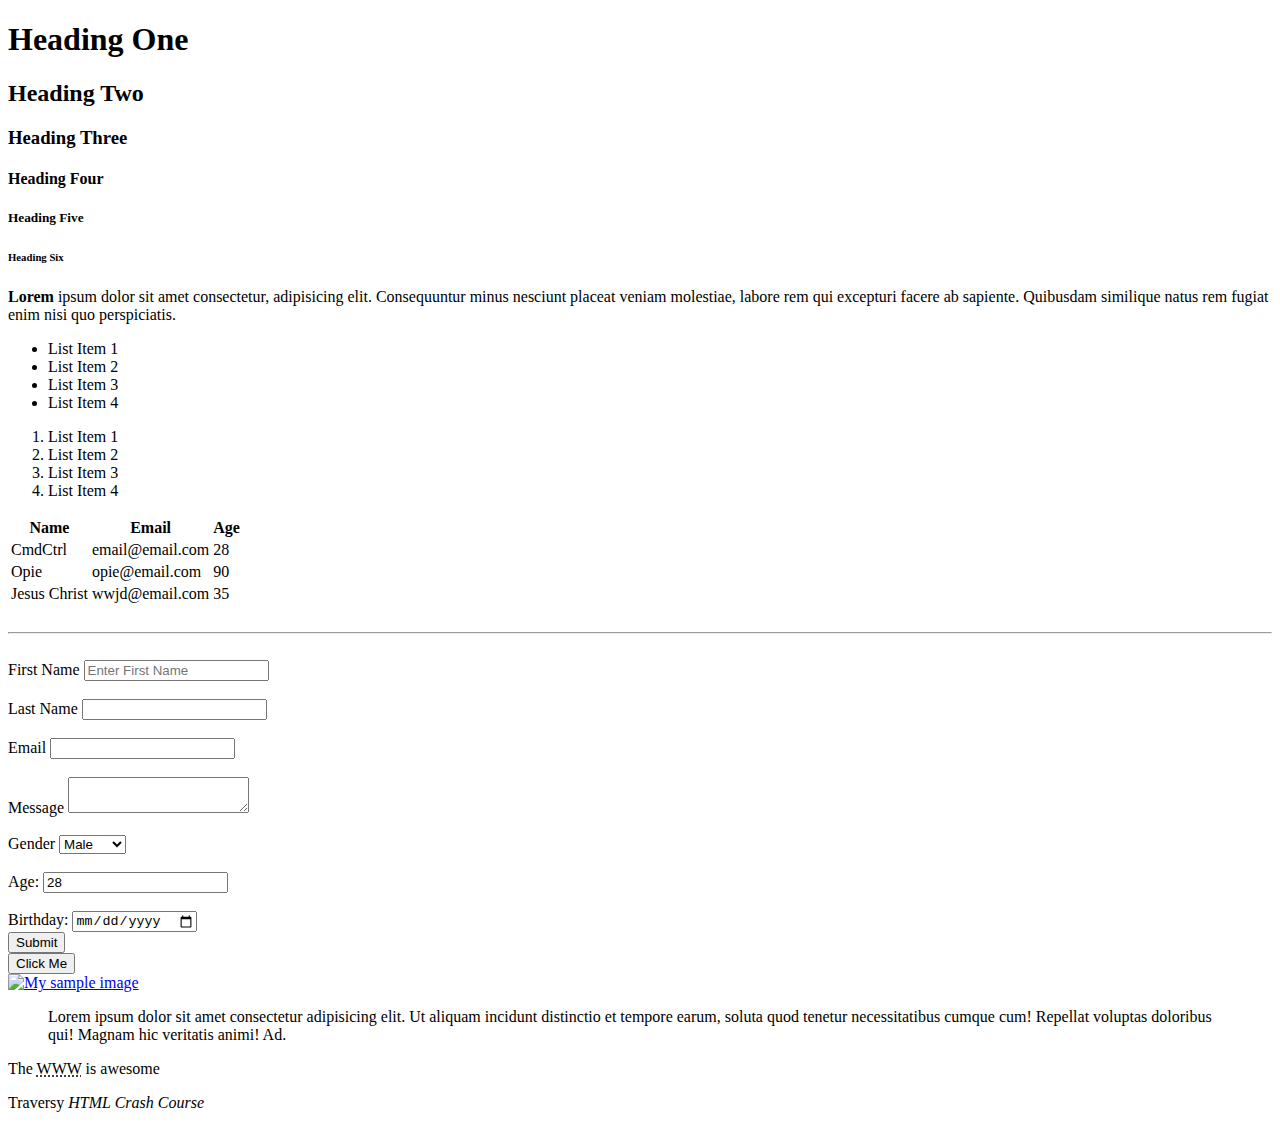
==== index.html @ 501bd88f "Basic HTML" ====
<!DOCTYPE html>
<html>
    <head>
        <!-- Metadata-->
        <title>HTML Cheatsheet</title>  
    </head>
    <body>
       <!--Headings-->
       <h1>Heading One</h1>
       <h2>Heading Two</h2>
       <h3>Heading Three</h3>
       <h4>Heading Four</h4>
       <h5>Heading Five</h5>
       <h6>Heading Six</h6>

       <!--Paragraph-->
       <p>
           <strong>Lorem </strong>ipsum dolor sit amet consectetur, adipisicing elit.
            Consequuntur minus nesciunt placeat veniam molestiae, 
            labore rem qui excepturi facere ab sapiente. 
            Quibusdam similique natus rem fugiat enim nisi quo perspiciatis.
       </p>

       <!--Lists - Unordered List-->
       <ul>
           <li>List Item 1</li>
           <li>List Item 2</li>
           <li>List Item 3</li>
           <li>List Item 4</li>
       </ul>

       <!--Lists - Ordered List-->
       <ol>
        <li>List Item 1</li>
        <li>List Item 2</li>
        <li>List Item 3</li>
        <li>List Item 4</li>
       </ol>

       <!--Tables-->
       <table>
           <thead>
               <tr>
               <th>Name</th>
               <th>Email</th>
               <th>Age</th>
               </tr>
           </thead>
           <tbody>
                <tr>
                    <td>CmdCtrl</td>
                    <td>email@email.com</td>
                    <td>28</td>
                </tr>
                <tr>
                    <td>Opie</td>
                    <td>opie@email.com</td>
                    <td>90</td>
                </tr>
                <tr>
                    <td>Jesus Christ</td>
                    <td>wwjd@email.com</td>
                    <td>35</td>
                </tr>
           </tbody>
        </table>
        
        <br>
        <hr>
        <br>
        <!--Forms-->
        <form action="process.php" method ="POST">
            <div>
                <label>First Name</label>
                <input type="text" name="firstName" placeholder="Enter First Name">    
            </div>
            <br>
            <div>
            <label>Last Name</label>
            <input type="text" name="lastName">
            </div>
            <br>
            <div>
                <label>Email</label>
                <input type="email" name="Email">
            </div>
            <br>
            <div>
                <label>Message</label>
                <textarea name="Message"></textarea>
            </div>
            <br>
            <div>
                <label>Gender</label>
                <select name="Gender">
                    <option value="Male">Male</option>
                    <option value="Female">Female</option>
                    <option value="Other">Other</option>
                </select>
            </div>
            <br>
            <div>
                <label>Age:</label>
                <input type="number" name="age" value="28">
            </div>
            <br>
            <div>
                <label>Birthday:</label>
                <input type="date" name="birthday">
            </div>
            
            <input type="submit" name = "submit" value="Submit"> <!--This gets submitted to process.php which doesnt exist-->

        </form>

        <!--Button-->
        <button>Click Me</button>
        <!--Buttons will require javascript for functionality-->
        
        <br>
        
        <!--Images-->
        <a href="img/sample.jpg">
            <img src="img/sample.jpg" alt="My sample image" width="200">
        <!--The alt attribute will display text if the image were to not show-->
        </a>
      
        <!--Quotations-->
        <blockquote cite="http://google.com">
        Lorem ipsum dolor sit amet consectetur adipisicing elit. 
        Ut aliquam incidunt distinctio et tempore earum, soluta quod tenetur necessitatibus cumque cum! 
        Repellat voluptas doloribus qui! Magnam hic veritatis animi! Ad.
        </blockquote>

        <p>The <abbr title="World Wide Web">WWW</abbr> is awesome</p>

        <p>Traversy <cite>HTML Crash Course</cite></p>

    </body>
</html>
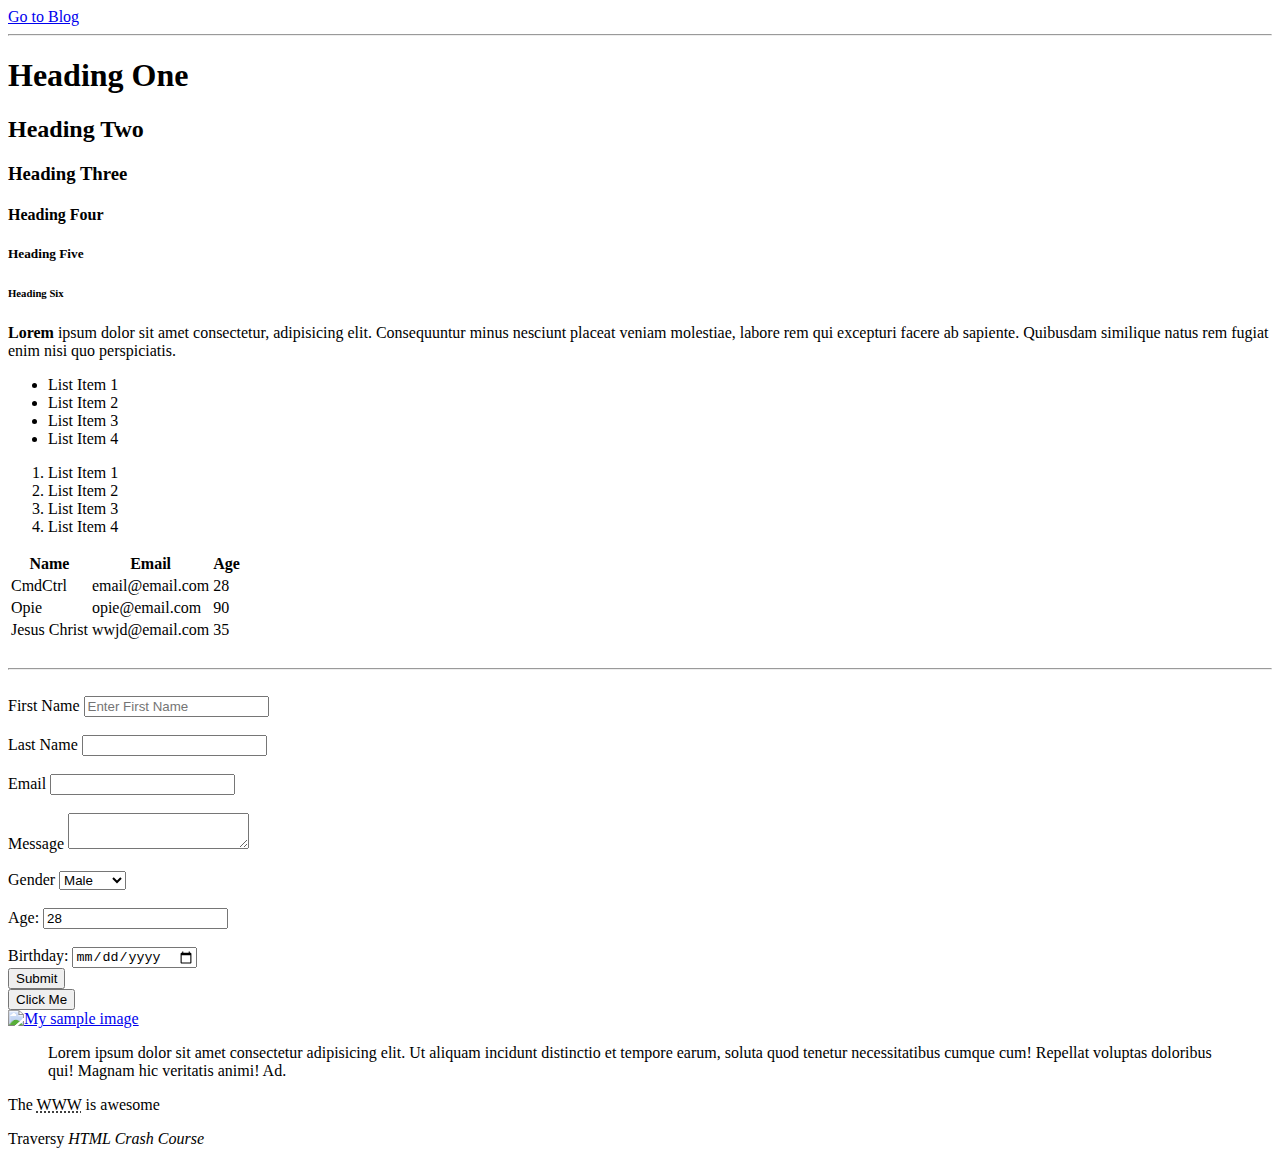
==== commit eb86889d: "simple blog and finished tutorial" ====
--- a/index.html
+++ b/index.html
@@ -5,6 +5,10 @@
         <title>HTML Cheatsheet</title>  
     </head>
     <body>
+
+        <a href="blog.html">Go to Blog</a>
+        <hr>
+        
        <!--Headings-->
        <h1>Heading One</h1>
        <h2>Heading Two</h2>
